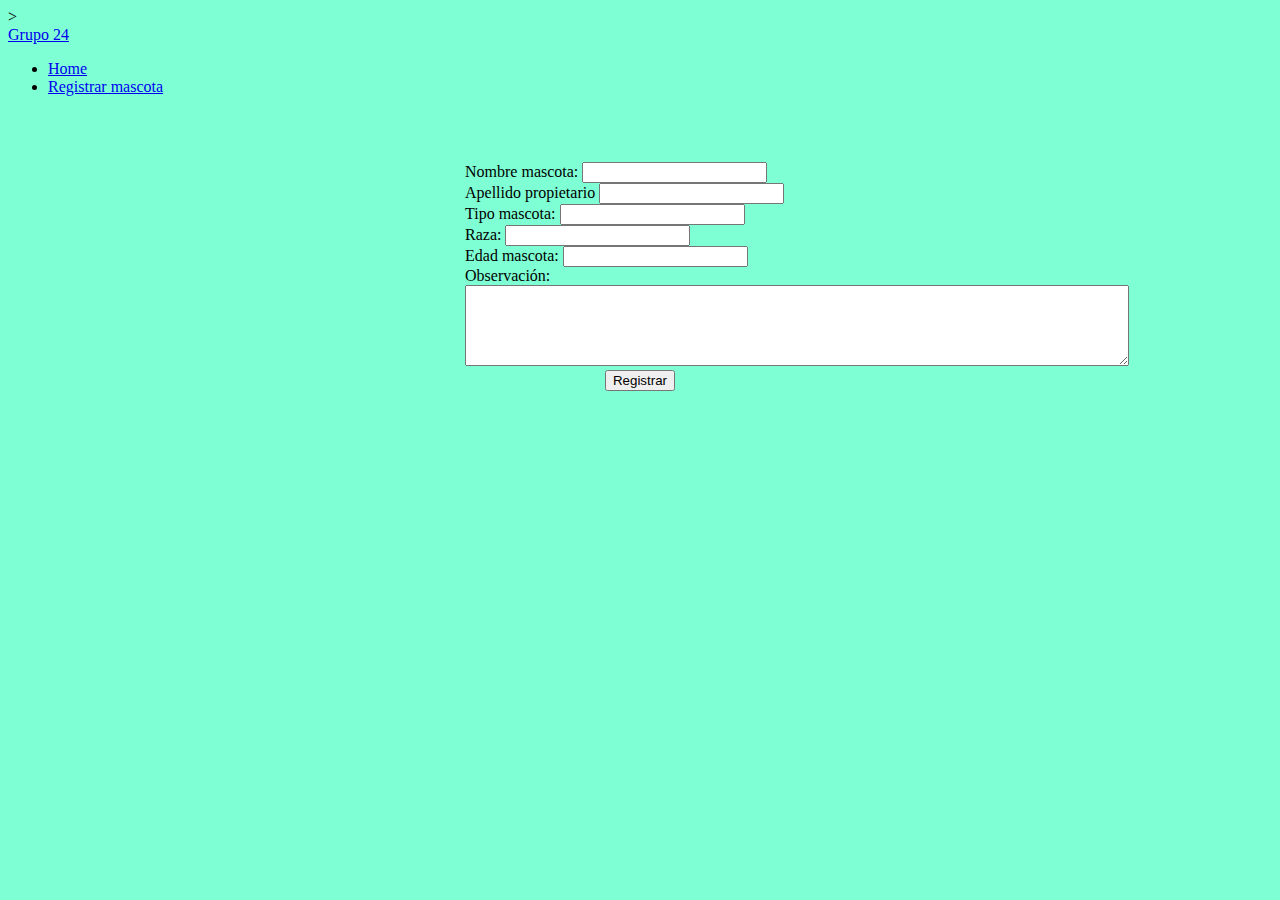
==== mini-veterinaria/index.html @ 9dfe37d8 "New foler/project" ====
<!DOCTYPE html>
<html>
	<!--Cabecera del documento-->
	<head lang="es">
		<meta charset="UTF-16" />
		<title>Veterinaria</title>
		<!--Cargar hojas de estilos-->
		<link rel="stylesheet" href="index.css" />
		<!--Cargar bosstrap-->
		<link
			href="https://cdn.jsdelivr.net/npm/bootstrap@5.2.0/dist/css/bootstrap.min.css"
			rel="stylesheet"
			integrity="sha384-gH2yIJqKdNHPEq0n4Mqa/HGKIhSkIHeL5AyhkYV8i59U5AR6csBvApHHNl/vI1Bx"
			crossorigin="anonymous"
		/>
		<script
			src="https://cdn.jsdelivr.net/npm/bootstrap@5.2.0/dist/js/bootstrap.bundle.min.js"
			integrity="sha384-A3rJD856KowSb7dwlZdYEkO39Gagi7vIsF0jrRAoQmDKKtQBHUuLZ9AsSv4jD4Xa"
			crossorigin="anonymous"
		></script>
		<script
			src="https://cdn.jsdelivr.net/npm/@popperjs/core@2.11.5/dist/umd/popper.min.js"
			integrity="sha384-Xe+8cL9oJa6tN/veChSP7q+mnSPaj5Bcu9mPX5F5xIGE0DVittaqT5lorf0EI7Vk"
			crossorigin="anonymous"
		></script>
		<script
			src="https://cdn.jsdelivr.net/npm/bootstrap@5.2.0/dist/js/bootstrap.min.js"
			integrity="sha384-ODmDIVzN+pFdexxHEHFBQH3/9/vQ9uori45z4JjnFsRydbmQbmL5t1tQ0culUzyK"
			crossorigin="anonymous"
		></script>
	</head>
	<!--Cuerpo del documento-->
	<body>
		<header>
			<!--Barra navbar-->>
			<nav class="navbar navbar-expand-lg navbar-dark bg-primary">
				<div class="container-fluid">
					<a class="navbar-brand" href="#">Grupo 24</a>
					<div class="collapse navbar-collapse" id="navbarNav">
						<!--Opciones de navegacion-->
						<ul class="navbar-nav">
							<li class="nav-item">
								<a class="nav-link active" aria-current="page" href="#">Home</a>
							</li>
							<li class="nav-item">
								<a class="nav-link" href="#">Registrar mascota</a>
							</li>
						</ul>
						<!--Fin opciones de navegacion-->
					</div>
				</div>
			</nav>
			<!--Fin navbar-->
		</header>
		<main>
			<section id="section-form">
				<!--Crear formulario-->
				<form class="mb-3">
					<!--Nombre mascota-->
					<label for="nombre_mascota" class="form-label"
						>Nombre mascota:
					</label>
					<input type="text" id="nombre_mascota" class="form-control" />
					<br />
					<!--Apellido propietario-->
					<label for="apellido_propietario" class="form-label"
						>Apellido propietario</label
					>
					<input type="text" id="apellido_propietario" class="form-control" />
					<br />
					<!--Tipo mascota-->
					<label for="tipo_mascota" class="form-label">Tipo mascota: </label>
					<input type="text" id="tipo_mascota" class="form-control" />
					<br />
					<!--Raza-->
					<label for="raza" class="form-label">Raza: </label>
					<input type="text" id="raza" class="form-control" />
					<br />
					<!--Edad de la mascota-->
					<label for="edad" class="form-label">Edad mascota: </label>
					<input type="number" id="edad" class="form-control" />
					<br />
					<!--Observación-->
					<label for="observacion" class="form-label">Observación: </label>
					<br />
					<textarea
						id="observacion"
						rows="5"
						cols="80"
						class="form-control"
					></textarea>
					<br />
					<div id="cont-btn">
						<button type="submit" class="btn btn-outline-primary">
							Registrar
						</button>
					</div>
				</form>
			</section>
		</main>
		<footer></footer>
	</body>
</html>
---- mini-veterinaria/index.css ----
body {
	background: aquamarine;
}

h2 {
	text-align: center;
	margin-top: 50px;
}

/*Estilo para el formulario*/
#section-form form {
	width: 350px;
}

#section-form {
	/*El grosor y color de la margen
	border: 2px solid red;
	*/
	display: flex;
	justify-content: center;
	padding-top: 50px;
	/*
	Margen exterior desde el borde de la ventana hasta el borde de la margen
	margin: 50px;
	Margen interior desde el borde de la margen hacia adentro segun la catidad de pixeles
	padding: 20px;
	*/
}

#cont-btn {
	display: flex;
	justify-content: center;
}
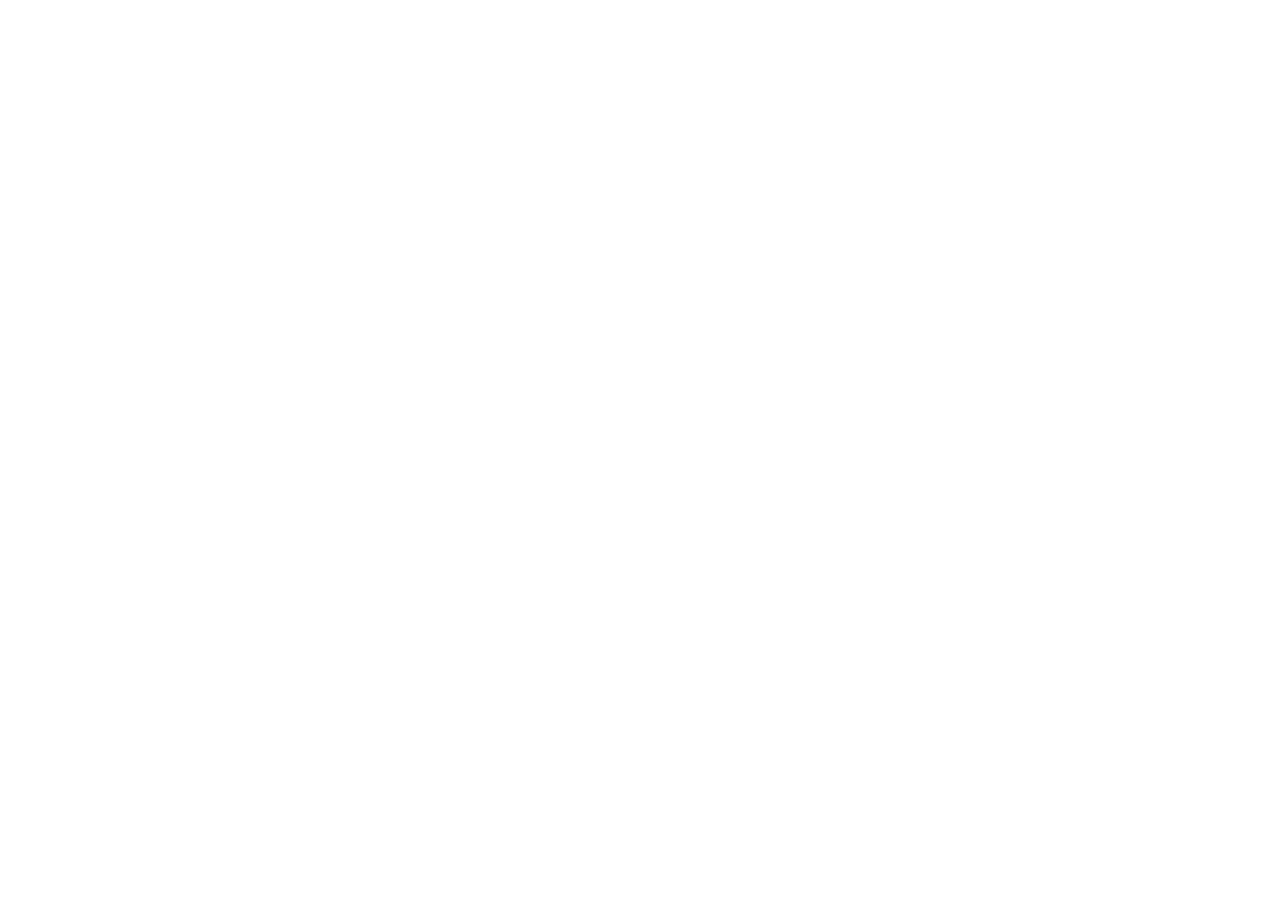
==== commit 200982c5: "mini-veterinaria: add directory styles and scripts" ====
--- a/mini-veterinaria/index.html
+++ b/mini-veterinaria/index.html
@@ -1,103 +1,37 @@
 <!DOCTYPE html>
-<html>
-	<!--Cabecera del documento-->
-	<head lang="es">
-		<meta charset="UTF-16" />
-		<title>Veterinaria</title>
-		<!--Cargar hojas de estilos-->
-		<link rel="stylesheet" href="index.css" />
-		<!--Cargar bosstrap-->
+<html lang="en">
+<head>
+    <meta charset="UTF-8">
+    <meta http-equiv="X-UA-Compatible" content="IE=edge">
+    <meta name="viewport" content="width=device-width, initial-scale=1.0">
+    <title>Veterinaria</title>
+    <link rel="stylesheet" href="styles/index.css">
+    <!--Cargar bosstrap desde CDN-->
 		<link
-			href="https://cdn.jsdelivr.net/npm/bootstrap@5.2.0/dist/css/bootstrap.min.css"
-			rel="stylesheet"
-			integrity="sha384-gH2yIJqKdNHPEq0n4Mqa/HGKIhSkIHeL5AyhkYV8i59U5AR6csBvApHHNl/vI1Bx"
-			crossorigin="anonymous"
-		/>
-		<script
-			src="https://cdn.jsdelivr.net/npm/bootstrap@5.2.0/dist/js/bootstrap.bundle.min.js"
-			integrity="sha384-A3rJD856KowSb7dwlZdYEkO39Gagi7vIsF0jrRAoQmDKKtQBHUuLZ9AsSv4jD4Xa"
-			crossorigin="anonymous"
-		></script>
-		<script
-			src="https://cdn.jsdelivr.net/npm/@popperjs/core@2.11.5/dist/umd/popper.min.js"
-			integrity="sha384-Xe+8cL9oJa6tN/veChSP7q+mnSPaj5Bcu9mPX5F5xIGE0DVittaqT5lorf0EI7Vk"
-			crossorigin="anonymous"
-		></script>
-		<script
-			src="https://cdn.jsdelivr.net/npm/bootstrap@5.2.0/dist/js/bootstrap.min.js"
-			integrity="sha384-ODmDIVzN+pFdexxHEHFBQH3/9/vQ9uori45z4JjnFsRydbmQbmL5t1tQ0culUzyK"
-			crossorigin="anonymous"
-		></script>
-	</head>
-	<!--Cuerpo del documento-->
-	<body>
-		<header>
-			<!--Barra navbar-->>
-			<nav class="navbar navbar-expand-lg navbar-dark bg-primary">
-				<div class="container-fluid">
-					<a class="navbar-brand" href="#">Grupo 24</a>
-					<div class="collapse navbar-collapse" id="navbarNav">
-						<!--Opciones de navegacion-->
-						<ul class="navbar-nav">
-							<li class="nav-item">
-								<a class="nav-link active" aria-current="page" href="#">Home</a>
-							</li>
-							<li class="nav-item">
-								<a class="nav-link" href="#">Registrar mascota</a>
-							</li>
-						</ul>
-						<!--Fin opciones de navegacion-->
-					</div>
-				</div>
-			</nav>
-			<!--Fin navbar-->
-		</header>
-		<main>
-			<section id="section-form">
-				<!--Crear formulario-->
-				<form class="mb-3">
-					<!--Nombre mascota-->
-					<label for="nombre_mascota" class="form-label"
-						>Nombre mascota:
-					</label>
-					<input type="text" id="nombre_mascota" class="form-control" />
-					<br />
-					<!--Apellido propietario-->
-					<label for="apellido_propietario" class="form-label"
-						>Apellido propietario</label
-					>
-					<input type="text" id="apellido_propietario" class="form-control" />
-					<br />
-					<!--Tipo mascota-->
-					<label for="tipo_mascota" class="form-label">Tipo mascota: </label>
-					<input type="text" id="tipo_mascota" class="form-control" />
-					<br />
-					<!--Raza-->
-					<label for="raza" class="form-label">Raza: </label>
-					<input type="text" id="raza" class="form-control" />
-					<br />
-					<!--Edad de la mascota-->
-					<label for="edad" class="form-label">Edad mascota: </label>
-					<input type="number" id="edad" class="form-control" />
-					<br />
-					<!--Observación-->
-					<label for="observacion" class="form-label">Observación: </label>
-					<br />
-					<textarea
-						id="observacion"
-						rows="5"
-						cols="80"
-						class="form-control"
-					></textarea>
-					<br />
-					<div id="cont-btn">
-						<button type="submit" class="btn btn-outline-primary">
-							Registrar
-						</button>
-					</div>
-				</form>
-			</section>
-		</main>
-		<footer></footer>
-	</body>
-</html>
+        href="https://cdn.jsdelivr.net/npm/bootstrap@5.2.0/dist/css/bootstrap.min.css"
+        rel="stylesheet"
+        integrity="sha384-gH2yIJqKdNHPEq0n4Mqa/HGKIhSkIHeL5AyhkYV8i59U5AR6csBvApHHNl/vI1Bx"
+        crossorigin="anonymous"
+    />
+    <script
+        src="https://cdn.jsdelivr.net/npm/bootstrap@5.2.0/dist/js/bootstrap.bundle.min.js"
+        integrity="sha384-A3rJD856KowSb7dwlZdYEkO39Gagi7vIsF0jrRAoQmDKKtQBHUuLZ9AsSv4jD4Xa"
+        crossorigin="anonymous"
+    ></script>
+    <script
+        src="https://cdn.jsdelivr.net/npm/@popperjs/core@2.11.5/dist/umd/popper.min.js"
+        integrity="sha384-Xe+8cL9oJa6tN/veChSP7q+mnSPaj5Bcu9mPX5F5xIGE0DVittaqT5lorf0EI7Vk"
+        crossorigin="anonymous"
+    ></script>
+    <script
+        src="https://cdn.jsdelivr.net/npm/bootstrap@5.2.0/dist/js/bootstrap.min.js"
+        integrity="sha384-ODmDIVzN+pFdexxHEHFBQH3/9/vQ9uori45z4JjnFsRydbmQbmL5t1tQ0culUzyK"
+        crossorigin="anonymous"
+    ></script>
+    <!--Fin carga boostrap-->
+
+</head>
+<body>
+    <script src="scripts/index.js"></script>
+</body>
+</html>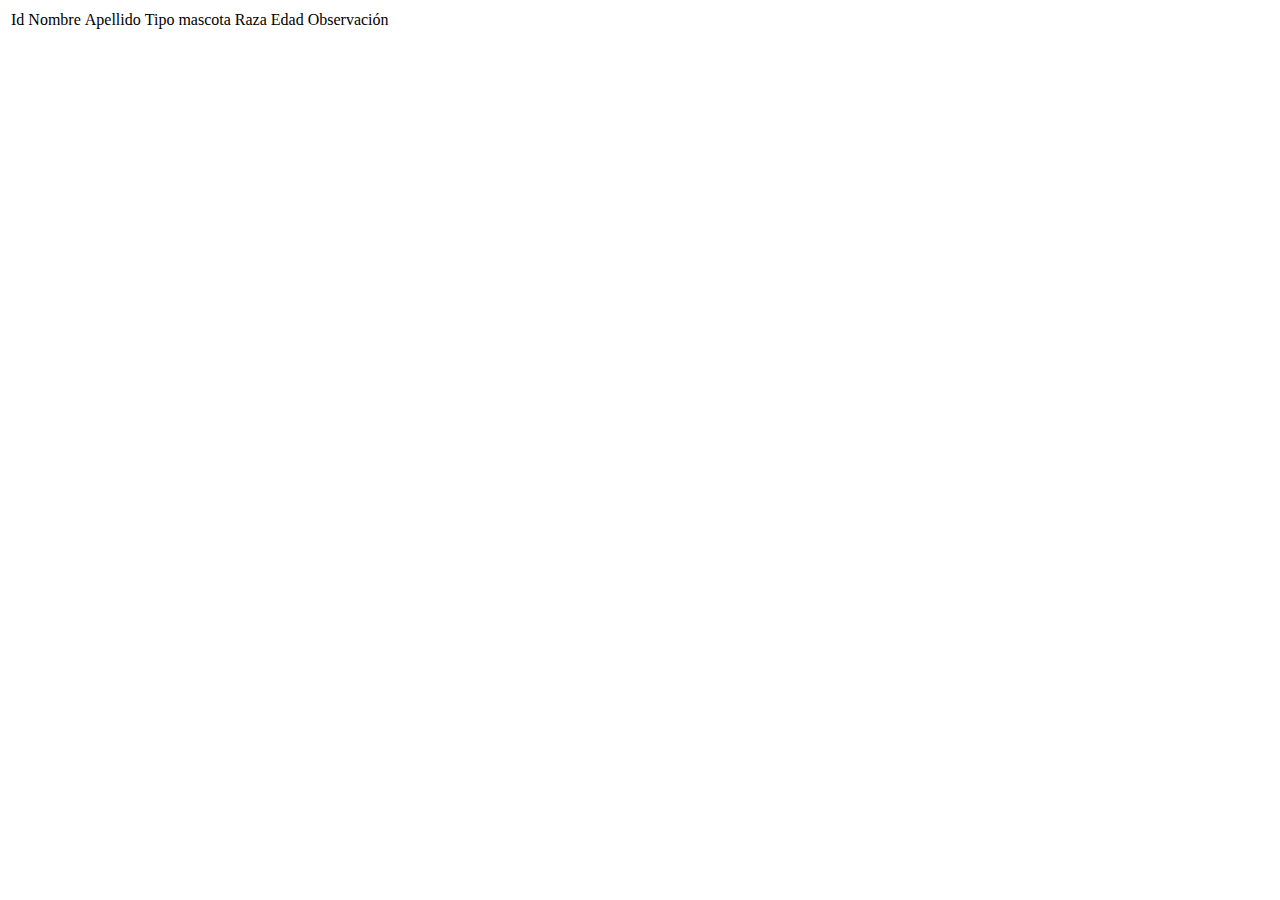
==== commit 8e72b603: "mini-veterinaria: add table into index.html" ====
--- a/mini-veterinaria/index.html
+++ b/mini-veterinaria/index.html
@@ -1,7 +1,7 @@
 <!DOCTYPE html>
-<html lang="en">
+<html lang="es">
 <head>
-    <meta charset="UTF-8">
+    <meta charset="UTF-16">
     <meta http-equiv="X-UA-Compatible" content="IE=edge">
     <meta name="viewport" content="width=device-width, initial-scale=1.0">
     <title>Veterinaria</title>
@@ -32,6 +32,30 @@
 
 </head>
 <body>
+    <header></header>
+    <main>
+        <section id="section-table">
+            <table class="table table-striped table-hover">
+                <thead>
+                    <tr>
+                        <td>Id</td>
+                        <td>Nombre</td>
+                        <td>Apellido</td>
+                        <td>Tipo mascota</td>
+                        <td>Raza</td>
+                        <td>Edad</td>
+                        <td>Observación</td>
+                    </tr>
+                </thead>
+                <tbody>
+
+                </tbody>
+            </table>
+        </section>
+    </main>
+    <footer></footer>
+
+    
     <script src="scripts/index.js"></script>
 </body>
 </html>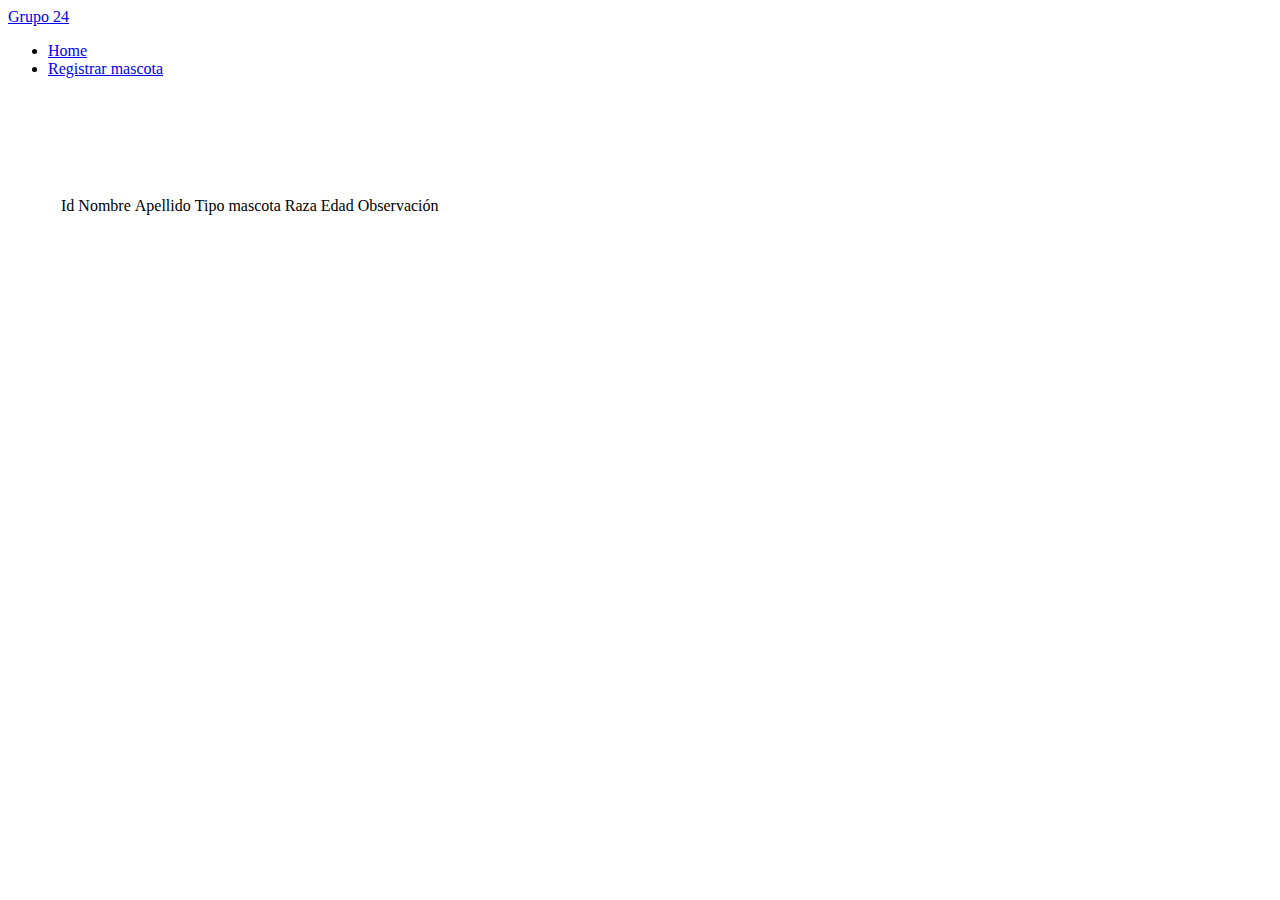
==== commit e887d6fc: "introduction-spring-boot: add CrossOrigin" ====
--- a/mini-veterinaria/index.html
+++ b/mini-veterinaria/index.html
@@ -32,7 +32,25 @@
 
 </head>
 <body>
-    <header></header>
+    <header>
+        <nav class="navbar navbar-expand-lg navbar-dark bg-primary">
+            <div class="container-fluid">
+                <a class="navbar-brand" href="#">Grupo 24</a>
+                <div class="collapse navbar-collapse" id="navbarNav">
+                    <!--Opciones de navegacion-->
+                    <ul class="navbar-nav">
+                        <li class="nav-item">
+                            <a class="nav-link" aria-current="page" href="#">Home</a>
+                        </li>
+                        <li class="nav-item">
+                            <a class="nav-link active" href="form.html">Registrar mascota</a>
+                        </li>
+                    </ul>
+                    <!--Fin opciones de navegacion-->
+                </div>
+            </div>
+        </nav>
+    </header>
     <main>
         <section id="section-table">
             <table class="table table-striped table-hover">
@@ -47,7 +65,7 @@
                         <td>Observación</td>
                     </tr>
                 </thead>
-                <tbody>
+                <tbody id="tbody">
 
                 </tbody>
             </table>
--- a/mini-veterinaria/styles/index.css
+++ b/mini-veterinaria/styles/index.css
@@ -0,0 +1,4 @@
+#section-table {
+    padding: 50px;
+    padding-top: 100px;
+}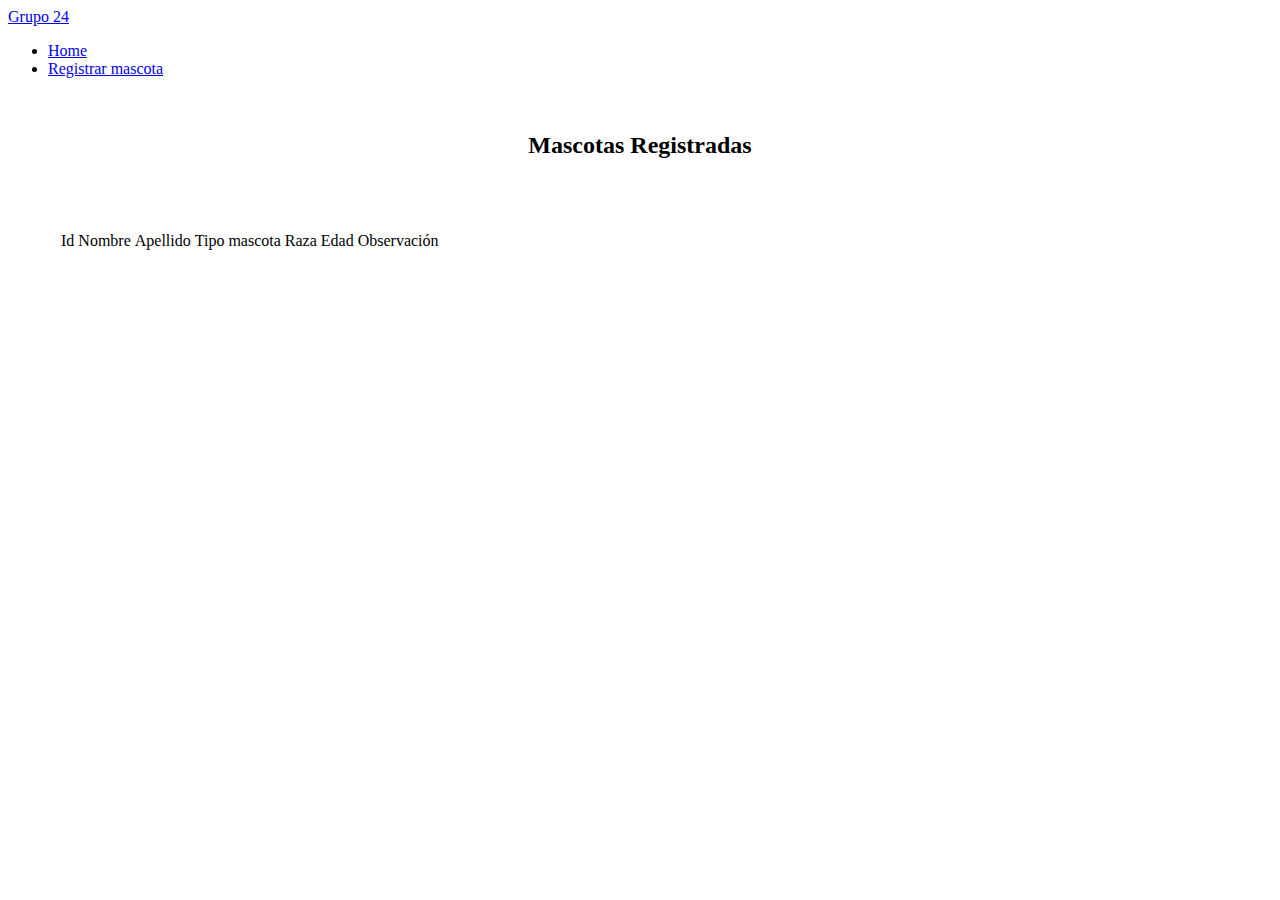
==== commit effee56d: "mini-veterinaria: add create into form.js" ====
--- a/mini-veterinaria/index.html
+++ b/mini-veterinaria/index.html
@@ -40,10 +40,10 @@
                     <!--Opciones de navegacion-->
                     <ul class="navbar-nav">
                         <li class="nav-item">
-                            <a class="nav-link" aria-current="page" href="#">Home</a>
+                            <a class="nav-link active" aria-current="page" href="#">Home</a>
                         </li>
                         <li class="nav-item">
-                            <a class="nav-link active" href="form.html">Registrar mascota</a>
+                            <a class="nav-link" href="form.html">Registrar mascota</a>
                         </li>
                     </ul>
                     <!--Fin opciones de navegacion-->
@@ -52,6 +52,8 @@
         </nav>
     </header>
     <main>
+        <br>
+        <h2>Mascotas Registradas</h2>
         <section id="section-table">
             <table class="table table-striped table-hover">
                 <thead>
--- a/mini-veterinaria/styles/index.css
+++ b/mini-veterinaria/styles/index.css
@@ -1,4 +1,7 @@
 #section-table {
     padding: 50px;
-    padding-top: 100px;
+}
+
+h2{
+    text-align: center;
 }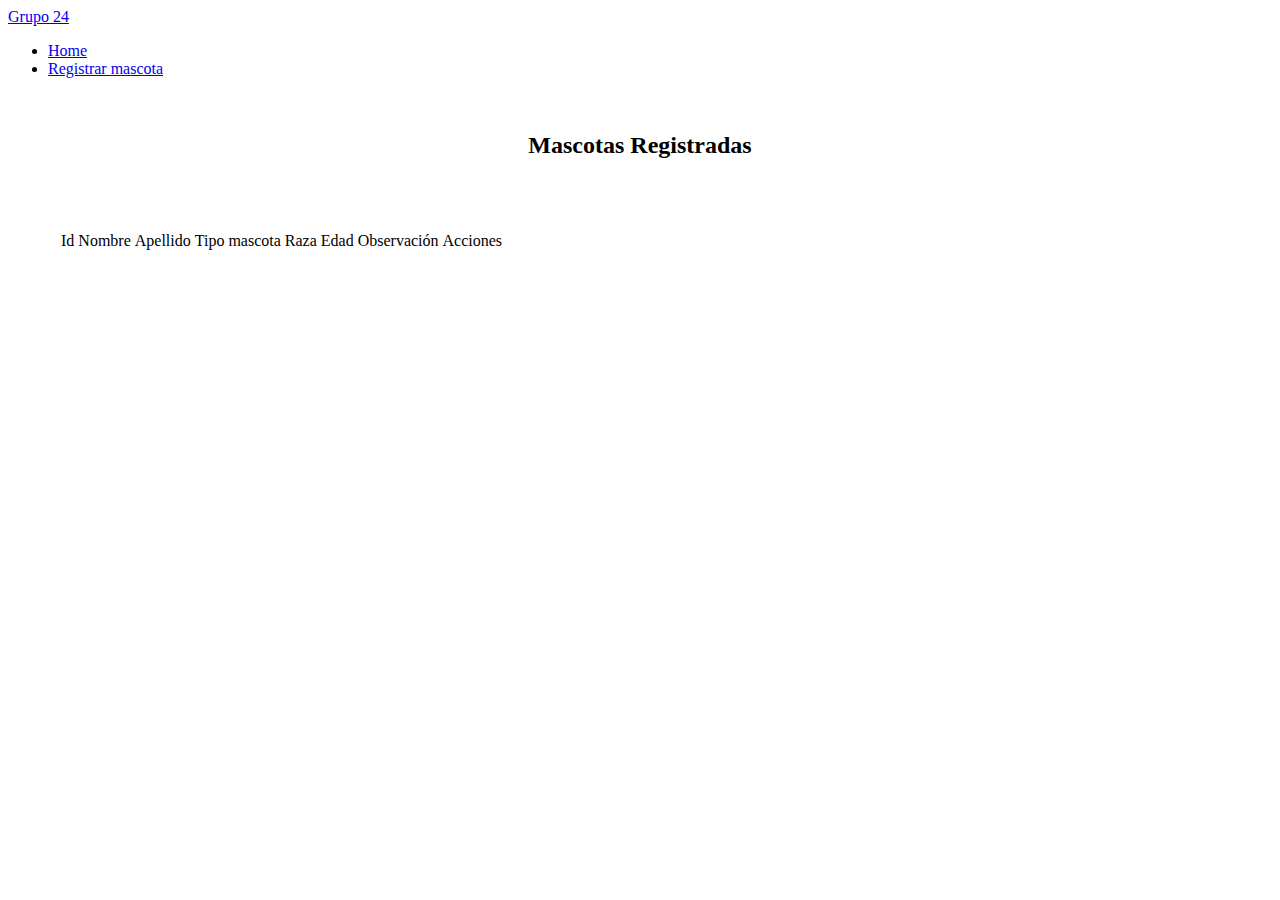
==== commit a61626d3: "mini-veterinaria: add update methos into index.js" ====
--- a/mini-veterinaria/index.html
+++ b/mini-veterinaria/index.html
@@ -65,6 +65,7 @@
                         <td>Raza</td>
                         <td>Edad</td>
                         <td>Observación</td>
+                        <td>Acciones</td>
                     </tr>
                 </thead>
                 <tbody id="tbody">
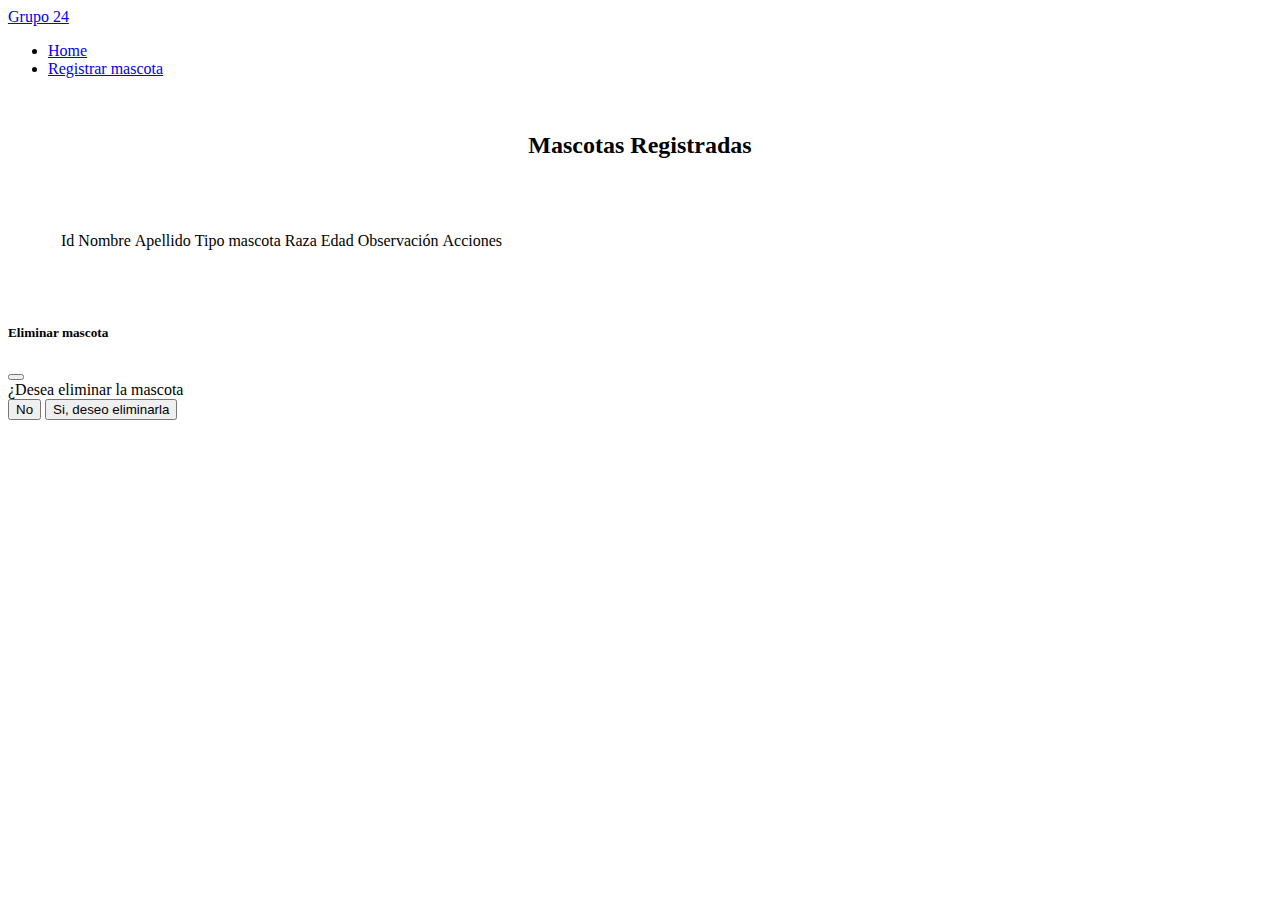
==== commit 0f716d15: "mini-veterinaria: add modal boostrap with delete function" ====
--- a/mini-veterinaria/index.html
+++ b/mini-veterinaria/index.html
@@ -1,82 +1,120 @@
 <!DOCTYPE html>
 <html lang="es">
-<head>
-    <meta charset="UTF-16">
-    <meta http-equiv="X-UA-Compatible" content="IE=edge">
-    <meta name="viewport" content="width=device-width, initial-scale=1.0">
-    <title>Veterinaria</title>
-    <link rel="stylesheet" href="styles/index.css">
-    <!--Cargar bosstrap desde CDN-->
+	<head>
+		<meta charset="UTF-16" />
+		<meta http-equiv="X-UA-Compatible" content="IE=edge" />
+		<meta name="viewport" content="width=device-width, initial-scale=1.0" />
+		<title>Veterinaria</title>
+		<link rel="stylesheet" href="styles/index.css" />
+		<!--Cargar bosstrap desde CDN-->
 		<link
-        href="https://cdn.jsdelivr.net/npm/bootstrap@5.2.0/dist/css/bootstrap.min.css"
-        rel="stylesheet"
-        integrity="sha384-gH2yIJqKdNHPEq0n4Mqa/HGKIhSkIHeL5AyhkYV8i59U5AR6csBvApHHNl/vI1Bx"
-        crossorigin="anonymous"
-    />
-    <script
-        src="https://cdn.jsdelivr.net/npm/bootstrap@5.2.0/dist/js/bootstrap.bundle.min.js"
-        integrity="sha384-A3rJD856KowSb7dwlZdYEkO39Gagi7vIsF0jrRAoQmDKKtQBHUuLZ9AsSv4jD4Xa"
-        crossorigin="anonymous"
-    ></script>
-    <script
-        src="https://cdn.jsdelivr.net/npm/@popperjs/core@2.11.5/dist/umd/popper.min.js"
-        integrity="sha384-Xe+8cL9oJa6tN/veChSP7q+mnSPaj5Bcu9mPX5F5xIGE0DVittaqT5lorf0EI7Vk"
-        crossorigin="anonymous"
-    ></script>
-    <script
-        src="https://cdn.jsdelivr.net/npm/bootstrap@5.2.0/dist/js/bootstrap.min.js"
-        integrity="sha384-ODmDIVzN+pFdexxHEHFBQH3/9/vQ9uori45z4JjnFsRydbmQbmL5t1tQ0culUzyK"
-        crossorigin="anonymous"
-    ></script>
-    <!--Fin carga boostrap-->
+			href="https://cdn.jsdelivr.net/npm/bootstrap@5.2.0/dist/css/bootstrap.min.css"
+			rel="stylesheet"
+			integrity="sha384-gH2yIJqKdNHPEq0n4Mqa/HGKIhSkIHeL5AyhkYV8i59U5AR6csBvApHHNl/vI1Bx"
+			crossorigin="anonymous"
+		/>
+		<script
+			src="https://cdn.jsdelivr.net/npm/bootstrap@5.2.0/dist/js/bootstrap.bundle.min.js"
+			integrity="sha384-A3rJD856KowSb7dwlZdYEkO39Gagi7vIsF0jrRAoQmDKKtQBHUuLZ9AsSv4jD4Xa"
+			crossorigin="anonymous"
+		></script>
+		<script
+			src="https://cdn.jsdelivr.net/npm/@popperjs/core@2.11.5/dist/umd/popper.min.js"
+			integrity="sha384-Xe+8cL9oJa6tN/veChSP7q+mnSPaj5Bcu9mPX5F5xIGE0DVittaqT5lorf0EI7Vk"
+			crossorigin="anonymous"
+		></script>
+		<script
+			src="https://cdn.jsdelivr.net/npm/bootstrap@5.2.0/dist/js/bootstrap.min.js"
+			integrity="sha384-ODmDIVzN+pFdexxHEHFBQH3/9/vQ9uori45z4JjnFsRydbmQbmL5t1tQ0culUzyK"
+			crossorigin="anonymous"
+		></script>
+		<!--Fin carga boostrap-->
+	</head>
+	<body>
+		<header>
+			<nav class="navbar navbar-expand-lg navbar-dark bg-primary">
+				<div class="container-fluid">
+					<a class="navbar-brand" href="#">Grupo 24</a>
+					<div class="collapse navbar-collapse" id="navbarNav">
+						<!--Opciones de navegacion-->
+						<ul class="navbar-nav">
+							<li class="nav-item">
+								<a class="nav-link active" aria-current="page" href="#">Home</a>
+							</li>
+							<li class="nav-item">
+								<a class="nav-link" href="form.html">Registrar mascota</a>
+							</li>
+						</ul>
+						<!--Fin opciones de navegacion-->
+					</div>
+				</div>
+			</nav>
+		</header>
+		<main>
+			<br />
+			<h2>Mascotas Registradas</h2>
+			<section id="section-table">
+				<table class="table table-striped table-hover">
+					<thead>
+						<tr>
+							<td>Id</td>
+							<td>Nombre</td>
+							<td>Apellido</td>
+							<td>Tipo mascota</td>
+							<td>Raza</td>
+							<td>Edad</td>
+							<td>Observación</td>
+							<td>Acciones</td>
+						</tr>
+					</thead>
+					<tbody id="tbody"></tbody>
+				</table>
+			</section>
+			<!-- Modal -->
+			<div
+				class="modal fade"
+				id="exampleModal"
+				tabindex="-1"
+				aria-labelledby="exampleModalLabel"
+				aria-hidden="true"
+			>
+				<div class="modal-dialog">
+					<div class="modal-content">
+						<div class="modal-header">
+							<h5 class="modal-title" id="exampleModalLabel">Eliminar mascota</h5>
+							<button
+								type="button"
+								class="btn-close"
+								data-bs-dismiss="modal"
+								aria-label="Close"
+							></button>
+						</div>
+						<div class="modal-body">
+							¿Desea eliminar la mascota
+						</div>
+						<div class="modal-footer">
+							<button
+								type="button"
+								class="btn btn-secondary"
+								data-bs-dismiss="modal"
+							>
+								No
+							</button>
+							<button
+								type="button"
+								class="btn btn-danger"
+								data-bs-dismiss="modal"
+								onclick="delete_mascota()"
+							>
+								Si, deseo eliminarla
+							</button>
+						</div>
+					</div>
+				</div>
+			</div>
+		</main>
+		<footer></footer>
 
-</head>
-<body>
-    <header>
-        <nav class="navbar navbar-expand-lg navbar-dark bg-primary">
-            <div class="container-fluid">
-                <a class="navbar-brand" href="#">Grupo 24</a>
-                <div class="collapse navbar-collapse" id="navbarNav">
-                    <!--Opciones de navegacion-->
-                    <ul class="navbar-nav">
-                        <li class="nav-item">
-                            <a class="nav-link active" aria-current="page" href="#">Home</a>
-                        </li>
-                        <li class="nav-item">
-                            <a class="nav-link" href="form.html">Registrar mascota</a>
-                        </li>
-                    </ul>
-                    <!--Fin opciones de navegacion-->
-                </div>
-            </div>
-        </nav>
-    </header>
-    <main>
-        <br>
-        <h2>Mascotas Registradas</h2>
-        <section id="section-table">
-            <table class="table table-striped table-hover">
-                <thead>
-                    <tr>
-                        <td>Id</td>
-                        <td>Nombre</td>
-                        <td>Apellido</td>
-                        <td>Tipo mascota</td>
-                        <td>Raza</td>
-                        <td>Edad</td>
-                        <td>Observación</td>
-                        <td>Acciones</td>
-                    </tr>
-                </thead>
-                <tbody id="tbody">
-
-                </tbody>
-            </table>
-        </section>
-    </main>
-    <footer></footer>
-
-    
-    <script src="scripts/index.js"></script>
-</body>
-</html>+		<script src="scripts/index.js"></script>
+	</body>
+</html>
